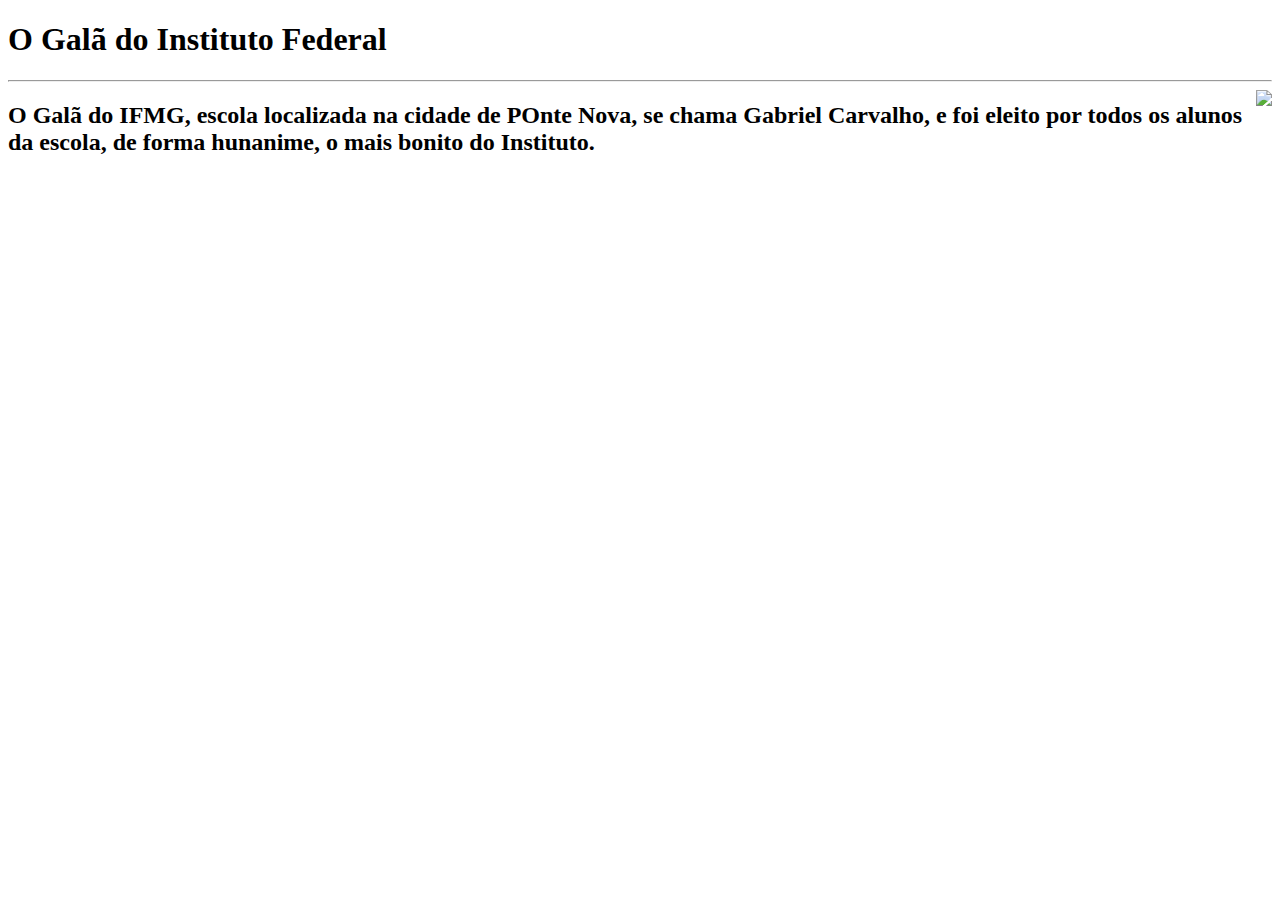
==== index.html @ 1f1476f8 "Create index.html" ====
<!DOCTYPE html>
  <html lang="pt-Br">
    <head>
    <title> IFMG Notícias </title>
    <link ref="stylesheet"href-"meu.css">
    </head>
    
   <body>
     <h1> O Galã do Instituto Federal </h1> <hr>
       <a href="https://www.instagram.com/gabriel.pc_">
        <img src="galã.jpeg"style=float:right;">
       </a>
     
    <h2> O Galã do IFMG, escola localizada na cidade de POnte Nova, se chama Gabriel Carvalho, e foi eleito por todos os alunos da escola, de forma hunanime, o mais bonito do Instituto.</h2>
                                               </body>
                                               </html>
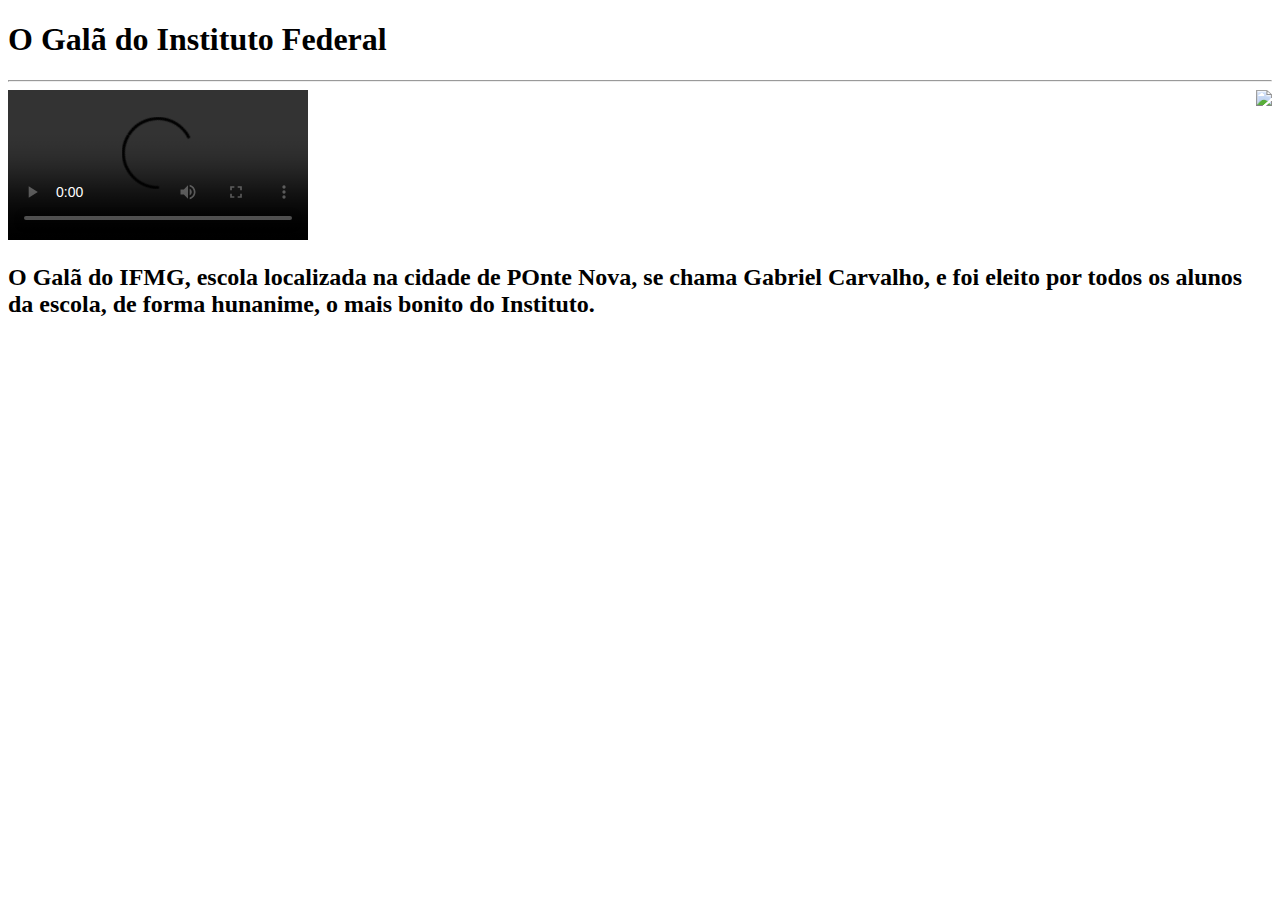
==== commit 571c3dac: "Update index.html" ====
--- a/index.html
+++ b/index.html
@@ -10,6 +10,10 @@
        <a href="https://www.instagram.com/gabriel.pc_">
         <img src="galã.jpeg"style=float:right;">
        </a>
+      <video widht="320"heigh="240"controls>
+      <source src="casemiro.mp4"
+              type="video/mp4">
+     </video>
      
     <h2> O Galã do IFMG, escola localizada na cidade de POnte Nova, se chama Gabriel Carvalho, e foi eleito por todos os alunos da escola, de forma hunanime, o mais bonito do Instituto.</h2>
                                                </body>
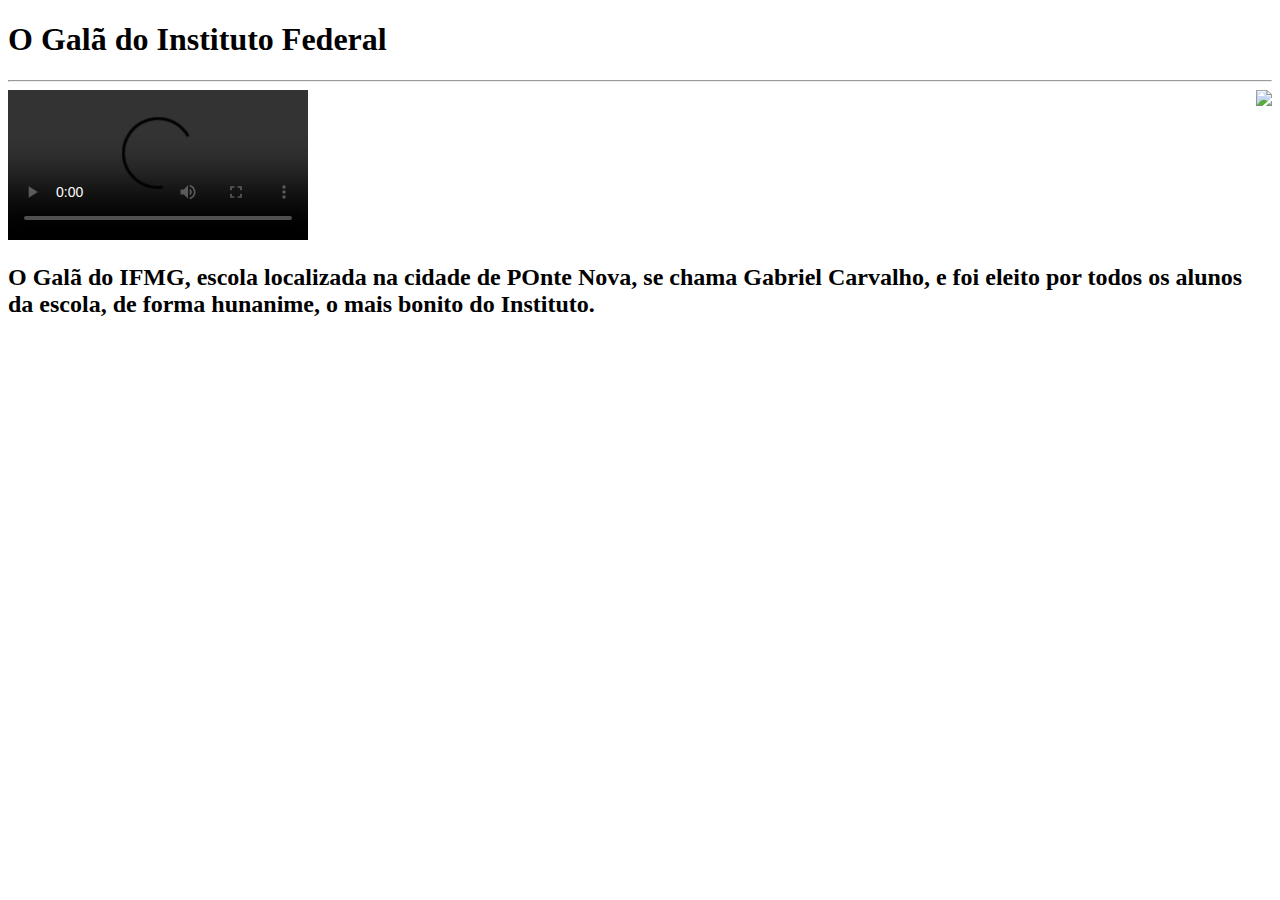
==== commit b0d10f7b: "Update index.html" ====
--- a/index.html
+++ b/index.html
@@ -11,7 +11,7 @@
         <img src="galã.jpeg"style=float:right;">
        </a>
       <video widht="320"heigh="240"controls>
-      <source src="casemiro.mp4"
+      <source src="https://www.youtube.com/watch?v=0Aewsn2UXf8"
               type="video/mp4">
      </video>
      
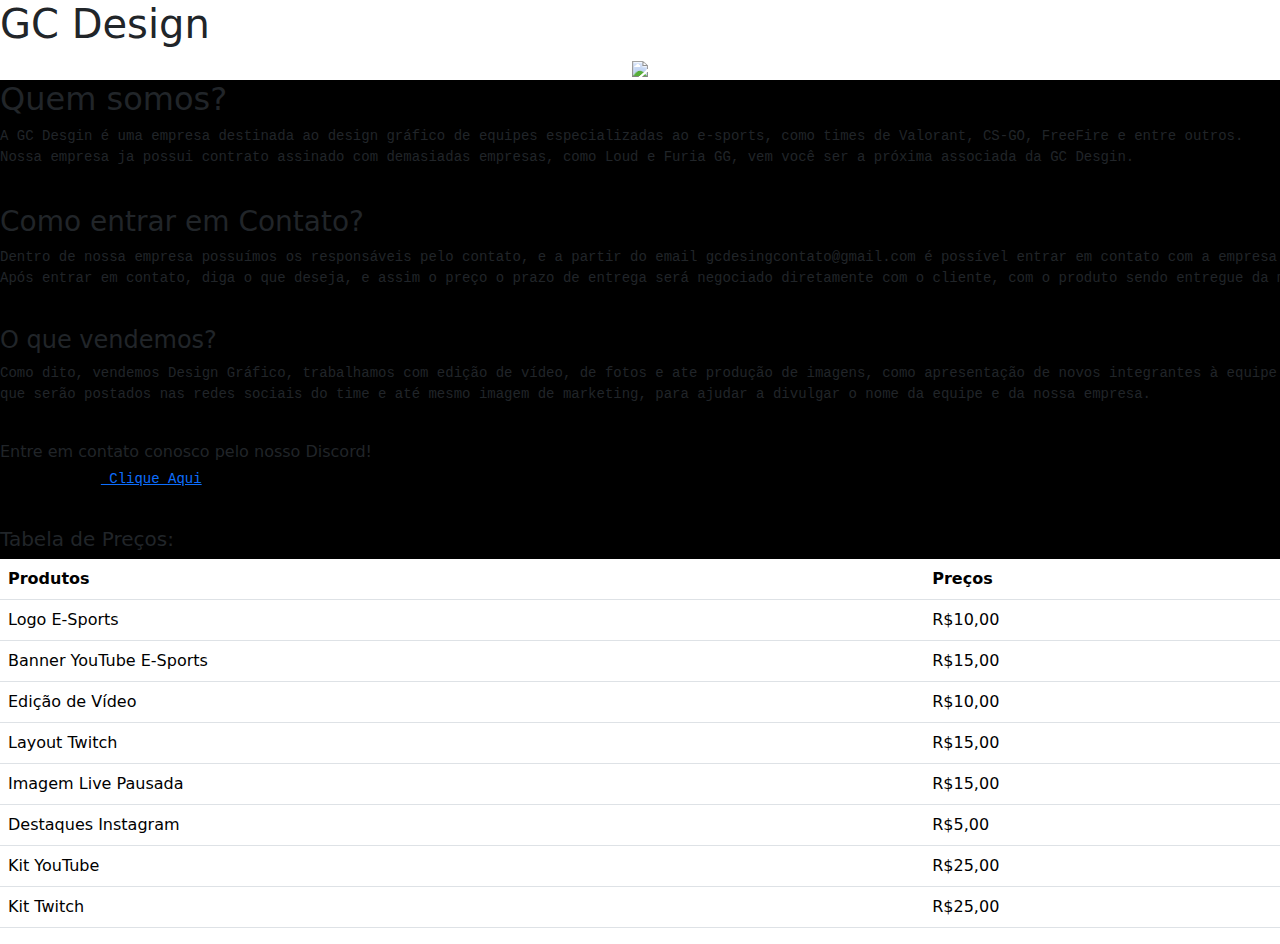
==== commit ef2b5ad0: "Update index.html" ====
--- a/index.html
+++ b/index.html
@@ -1,21 +1,96 @@
 <!DOCTYPE html>
-  <html lang="pt-Br">
+<html lang="pt-br">
     <head>
-    <title> IFMG Notícias </title>
-    <link ref="stylesheet"href-"meu.css">
+
+        <link href="https://cdn.jsdelivr.net/npm/bootstrap@5.1.3/dist/css/bootstrap.min.css" rel="stylesheet">      
+        <src="https://cdn.jsdelivr.net/npm/bootstrap@5.1.3/dist/js/bootstrap.bundle.min.js">
+
+        <title>
+            GC Design
+        </title>
+            <link rel="stylesheet" href="trabalho molde.css">
     </head>
-    
-   <body>
-     <h1> O Galã do Instituto Federal </h1> <hr>
-       <a href="https://www.instagram.com/gabriel.pc_">
-        <img src="galã.jpeg"style=float:right;">
-       </a>
-      <video widht="320"heigh="240"controls>
-      <source src="https://www.youtube.com/watch?v=0Aewsn2UXf8"
-              type="video/mp4">
-     </video>
-     
-    <h2> O Galã do IFMG, escola localizada na cidade de POnte Nova, se chama Gabriel Carvalho, e foi eleito por todos os alunos da escola, de forma hunanime, o mais bonito do Instituto.</h2>
-                                               </body>
-                                               </html>
-                                               
+        <body>
+            <h1>
+                GC Design
+            </h1>
+                <div style="text-align: center;">
+                    <a href="https://www.instagram.com/gabriel.pc_"> <img src="https://cdn.dribbble.com/users/677572/screenshots/14273401/media/760c7d237067c3c31832b023a41c5d1b.png?compress=1&resize=400x300" class="img-fluid"> </a>
+                </div>
+                <div style="background-color: black;" style="margin: auto;">
+            <h2>
+                Quem somos?
+            </h2>
+                <pre>
+A GC Desgin é uma empresa destinada ao design gráfico de equipes especializadas ao e-sports, como times de Valorant, CS-GO, FreeFire e entre outros. 
+Nossa empresa ja possui contrato assinado com demasiadas empresas, como Loud e Furia GG, vem você ser a próxima associada da GC Desgin.
+                </pre>
+            <h3>
+                Como entrar em Contato?
+            </h3>
+                <pre>
+Dentro de nossa empresa possuímos os responsáveis pelo contato, e a partir do email gcdesingcontato@gmail.com é possível entrar em contato com a empresa.
+Após entrar em contato, diga o que deseja, e assim o preço o prazo de entrega será negociado diretamente com o cliente, com o produto sendo entregue da melhor maneira possível.
+                </pre>
+            <h4>
+                O que vendemos?
+            </h4>
+            <pre>
+Como dito, vendemos Design Gráfico, trabalhamos com edição de vídeo, de fotos e ate produção de imagens, como apresentação de novos integrantes à equipe. edição dos vídeos
+que serão postados nas redes sociais do time e até mesmo imagem de marketing, para ajudar a divulgar o nome da equipe e da nossa empresa.
+            </pre>
+
+            <h6>Entre em contato conosco pelo nosso Discord!</h6>
+            <pre>
+            <a href="https://discord.gg/FunFtrNrX8"> Clique Aqui</a>
+            </pre>
+
+            <h5> 
+                Tabela de Preços:
+            </h5>
+            
+        <div style="background-color: black;">
+                <table class="table">
+                    <thead>
+                        <tr>
+                            <th>Produtos</th>
+                            <th>Preços</th>
+                        </tr>
+                    <tbody>
+                        <tr>
+                            <td>Logo E-Sports</td>
+                            <td>R$10,00</td>
+                        </tr>
+                        <tr>
+                            <td>Banner YouTube E-Sports</td>
+                            <td>R$15,00</td>
+                        </tr>
+                        <tr>
+                            <td>Edição de Vídeo</td>
+                            <td>R$10,00</td>
+                        </tr>
+                        <tr>
+                            <td>Layout Twitch</td>
+                            <td>R$15,00</td>
+                        </tr>
+                        <tr>
+                            <td>Imagem Live Pausada</td>
+                            <td>R$15,00</td>
+                        </tr>
+                        <tr>
+                            <td>Destaques Instagram</td>
+                            <td>R$5,00</td>
+                        </tr>
+                        <tr>
+                            <td>Kit YouTube</td>
+                            <td>R$25,00</td>
+                        </tr>
+                        <tr>
+                            <td>Kit Twitch</td>
+                            <td>R$25,00</td>
+                        </tr>
+                    </tbody>
+                </table>
+            </div>
+        </div>
+    </body>
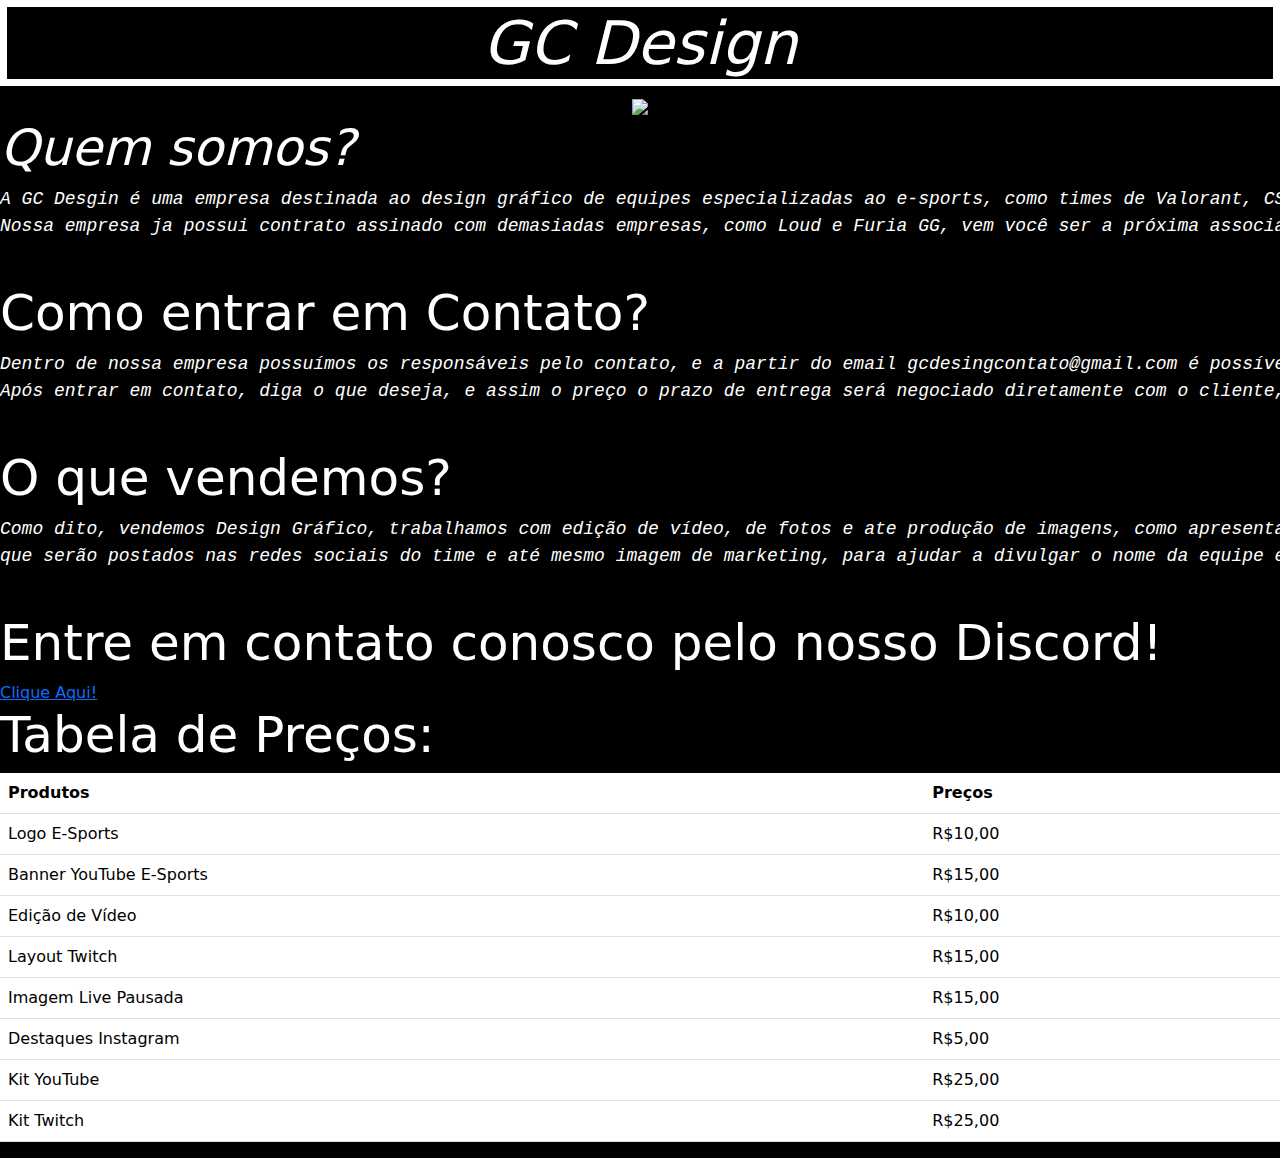
==== commit 818e6a4a: "Update index.html" ====
--- a/index.html
+++ b/index.html
@@ -41,9 +41,7 @@
             </pre>
 
             <h6>Entre em contato conosco pelo nosso Discord!</h6>
-            <pre>
-            <a href="https://discord.gg/FunFtrNrX8"> Clique Aqui</a>
-            </pre>
+            <a href="https://discord.gg/FunFtrNrX8"> Clique Aqui!</a>
 
             <h5> 
                 Tabela de Preços:
--- a/trabalho molde.css
+++ b/trabalho molde.css
@@ -0,0 +1,23 @@
+body{background-color: black;}
+h1{font-style: italic;}
+h1{color: white;}
+h1{background-color: black;}
+h1{font-size: 60px;}
+h1{text-align: center;}
+h1{border:  7px solid white;}
+h2{color: white;}
+h2{font-size: 50px;}
+h2{text-align: left;}
+h2{font-style: italic;}
+h3{color: white;}
+h3{font-size: 50px;}
+h4{color: white;}
+h4{font-size: 50px;}
+h5{color: white;}
+h5{font-size: 50px;}
+pre{color: white;}
+pre{font-size: 18px;}
+pre{font-style: italic;}
+tr{color: white;}
+h6{color:white;}
+h6{font-size: 50px;}
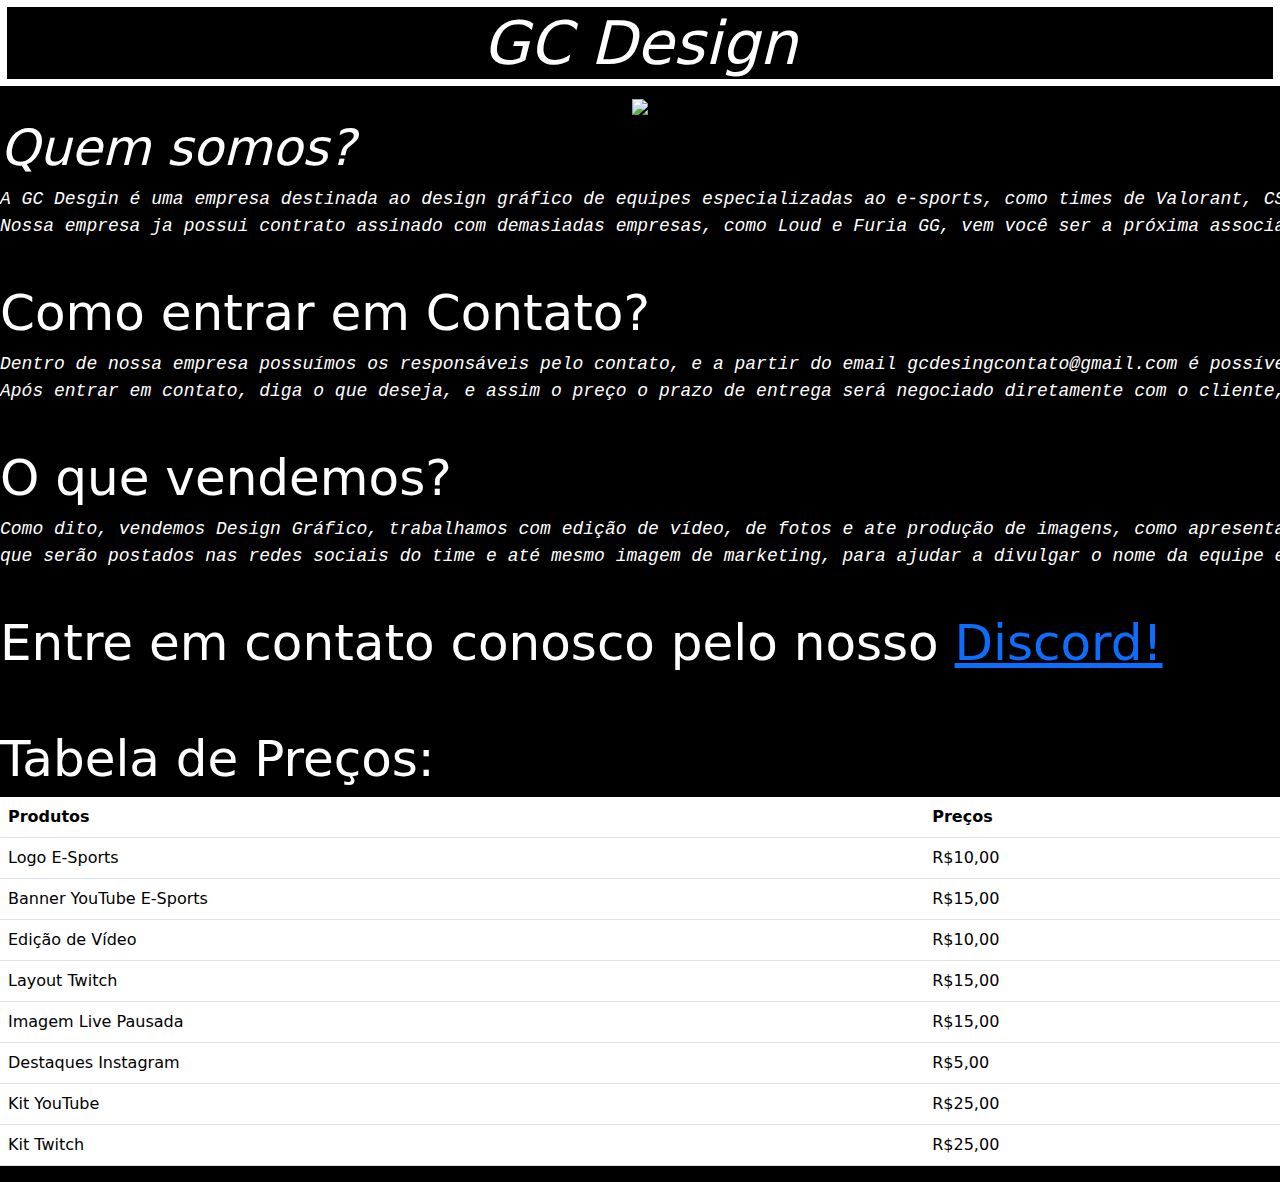
==== commit afd6c1cc: "Update index.html" ====
--- a/index.html
+++ b/index.html
@@ -40,8 +40,9 @@
 que serão postados nas redes sociais do time e até mesmo imagem de marketing, para ajudar a divulgar o nome da equipe e da nossa empresa.
             </pre>
 
-            <h6>Entre em contato conosco pelo nosso Discord!</h6>
-            <a href="https://discord.gg/FunFtrNrX8"> Clique Aqui!</a>
+            <h6>Entre em contato conosco pelo nosso <a href="https://discord.gg/FunFtrNrX8"> Discord!</a></h6>
+            <br>
+            <br>
 
             <h5> 
                 Tabela de Preços:
